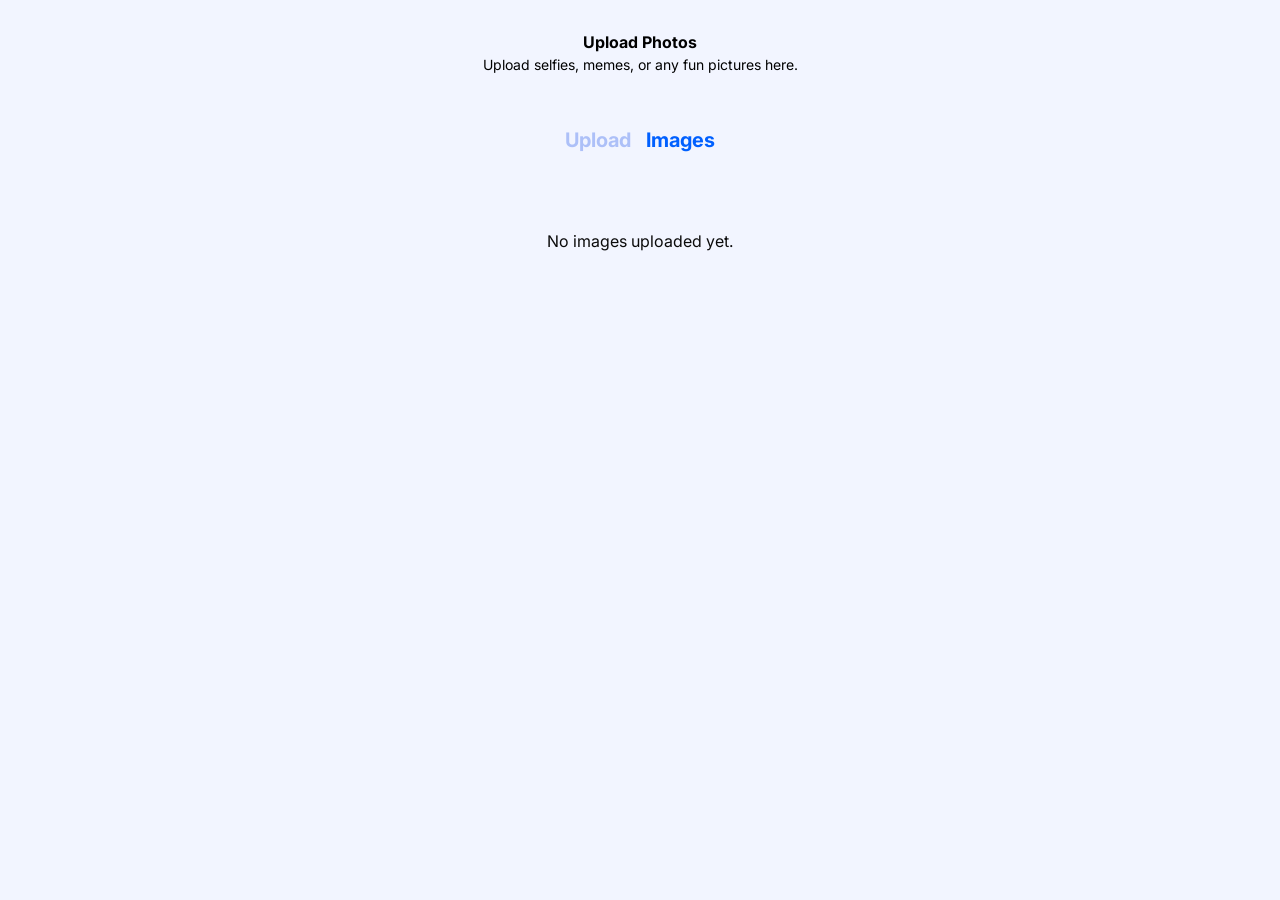
==== static/images.html @ faa15f80 "feat: connect static and make basic get responses (/, /images, /upload)" ====
<!DOCTYPE html>
<html lang="en">

<head>
    <meta charset="UTF-8">
    <meta name="viewport" content="width=device-width, initial-scale=1.0">
    <title>SmartUploader</title>
    <link rel="stylesheet" href="image-uploader/css/reset.css">
    <link rel="preconnect" href="https://fonts.googleapis.com">
    <link rel="preconnect" href="https://fonts.gstatic.com" crossorigin>
    <link
        href="https://fonts.googleapis.com/css2?family=Inter:ital,opsz,wght@0,14..32,100..900;1,14..32,100..900&display=swap"
        rel="stylesheet">
    <link rel="stylesheet" href="image-uploader/css/style.css">
</head>

<body>
    <section class="upload__intro">
        <h2 class="upload__title">Upload Photos</h2>
        <p class="upload__description">Upload selfies, memes, or any fun pictures here.</p>
    </section>
    <nav class="upload__tabs">
        <button class="upload__tab" id="upload-tab-btn">Upload</button>
        <button class="upload__tab upload__tab--active" id="images-tab-btn">Images</button>
    </nav>
    <section id="file-list-wrapper">
    </section>
</body>
<script src="image-uploader/js/images.js"></script>

</html>
---- static/image-uploader/css/style.css ----
body {
    background-color: #F2F5FF;
    font-family: "Inter", sans-serif;
    color: rgb(255, 255, 255);
}

/* Header */
.header {
    display: flex;
    flex-direction: column;
    align-items: center;
    padding-top: 30px;
}

.header__title {
    text-align: center;
    font-size: 16px;
    width: 700px;

}

.header__text {
    padding-top: 4px;
    font-size: 14px;
}

/* button */
.header__button {
    display: flex;
    justify-content: center;
    padding-top: 40px;
}

.header__button-btn {
    position: absolute;
    text-transform: uppercase;
    padding: 12px 16px;
    font-size: 12px;
    background-color: rgb(0, 96, 255);
    color: rgb(255, 255, 255);
    width: 160px;
    height: 40px;
    border: none;
    border-radius: 7px;
}

/* hero__img */
.hero {
    display: flex;
    justify-content: center;
    margin-top: 60px;
}

.hero__img {
    display: none;
}

.hero__img.is-visible {
    display: block;
}

.img {
    width: 426px;
    height: 559px;
    object-fit: cover;
}

/* upload */
.upload__intro {
    display: flex;
    flex-direction: column;
    align-items: center;
    padding-top: 30px;
    text-align: center;
    color: black;
}

.upload__title {
    font-size: 16px;
    width: 700px;

}

.upload__description {
    font-size: 14px;
    width: 400px;
}

/* upload-tabs */
.upload__tabs {
    display: flex;
    justify-content: center;
    align-items: center;
    gap: 15px;
    padding-top: 50px;

}

.upload__tab {
    all: unset;
    font-size: 20px;
    font-weight: bold;
    color: rgb(173, 192, 248); /* Неактивный цвет по умолчанию */
}

.upload__tab--active {
    color: rgb(0, 96, 255); /* Активный цвет */
}

.upload__tab:hover {
    color: rgb(105, 141, 250);
}

.upload__tab:hover {
    color: rgb(105, 141, 250);
}

/* upload-form */
.upload__form {
    display: flex;
    flex-direction: column;
    align-items: center;
    padding-top: 50px;
}

.upload__dropzone {
    border: 2px dashed rgb(0, 96, 255);
    border-radius: 12px;
    width: 540px;
    height: 233px;
    text-align: center;
}

.upload__icon {
    display: flex;
    justify-content: center;
    align-items: center;
    padding-top: 33px;
}

.upload__promt {
    padding-top: 24px;
    color: rgb(11, 11, 11);
}

.upload__info {
    padding-top: 12px;
    font-size: 14px;
    color: rgb(173, 192, 248);
}

/* upload-button */
.upload__button {
    padding-top: 30px;
    padding-bottom: 50px;
}

.upload__button-btn {
    display: inline-block;
    text-align: center;
    cursor: pointer;
    color: rgb(255, 255, 255);
    width: 540px;
    height: 40px;
    border-radius: 7px;
    background-color: rgb(0, 96, 255);
    padding-top: 7px;
    border: none;
}

/* upload-current */
.upload__container {
    display: flex;
    flex-direction: column;
    align-items: center;
    margin-bottom: 159px;
}

.upload__group {
    display: flex;
    flex-direction: column;
    width: 540px;
}

.upload__title-current {
    color: black;
    padding-bottom: 10px;
    font-size: 16px;
    text-align: left;
}

/* input + button */
.upload__label {
    display: flex;
    align-items: center;
    justify-content: space-between;
    width: 100%;
    height: 62px;
    border: 1px solid rgb(0, 96, 255);
    border-radius: 12px;
    padding: 0 16px;
    box-sizing: border-box;
    background-color: white;
}

.upload__input {
    flex-grow: 1;
    border: none;
    outline: none;
    font-size: 14px;
    background-color: transparent;
    color: black;

}

.upload__copy {
    width: 60px;
    height: 30px;
    border-radius: 12px;
    border: none;
    background-color: rgb(0, 96, 255);
    color: white;
    font-size: 12px;
    cursor: pointer;
}


/* Container for the entire table */
.file-list-container {
    max-width: 800px;
    margin: 0 auto;
    padding: 20px;
    border-radius: 8px;
    margin-bottom: 292px;
}

/* Common style for a row (both header and list item) */
.file-list-header,
.file-list-item {
    display: flex;
    justify-content: space-between;
    align-items: center;
    padding: 10px 0;
    border-bottom: 1px solid #eef0f5;
}

/* Remove border from the last item */
.file-list-item:last-child {
    border-bottom: none;
}

/* List header */
.file-list-header {
    color: #8a96b1;
    font-size: 14px;
    font-weight: 500;
}

/* Styles for columns */
.file-col {
    display: flex;
    align-items: center;
}

.file-col-name {
    flex-basis: 35%;
}

.file-col-url {
    flex-basis: 50%;
    color: #555;
    font-size: 14px;
}

.file-col-delete {
    flex-basis: 10%;
    justify-content: center;
}

/* File icon */
.file-icon {
    color: #0060ff;
    margin-right: 15px;
    font-size: 20px;
}

.delete-img {
    width: 32px;
    height: 32px;
}

/* File name */
.file-name {
    color: #333;
    font-weight: 500;
    max-width: 200px;
    white-space: nowrap;
    overflow: hidden;
    text-overflow: ellipsis;
}

/* Delete button */
.delete-btn {
    background: transparent;
    /* REMOVE THE BACKGROUND, MAKE IT TRANSPARENT */
    border: none;
    border-radius: 50%;
    cursor: pointer;
    display: flex;
    align-items: center;
    justify-content: center;
    padding: 0;
    transition: opacity 0.2s ease;
    /* Add a smooth transition for hover effect */
}

/* Hover effect */
.delete-btn:hover {
    background: transparent;
    /* REMOVE BACKGROUND ON HOVER */
    opacity: 0.7;
    /* Make the icon semi-transparent for user feedback */
}
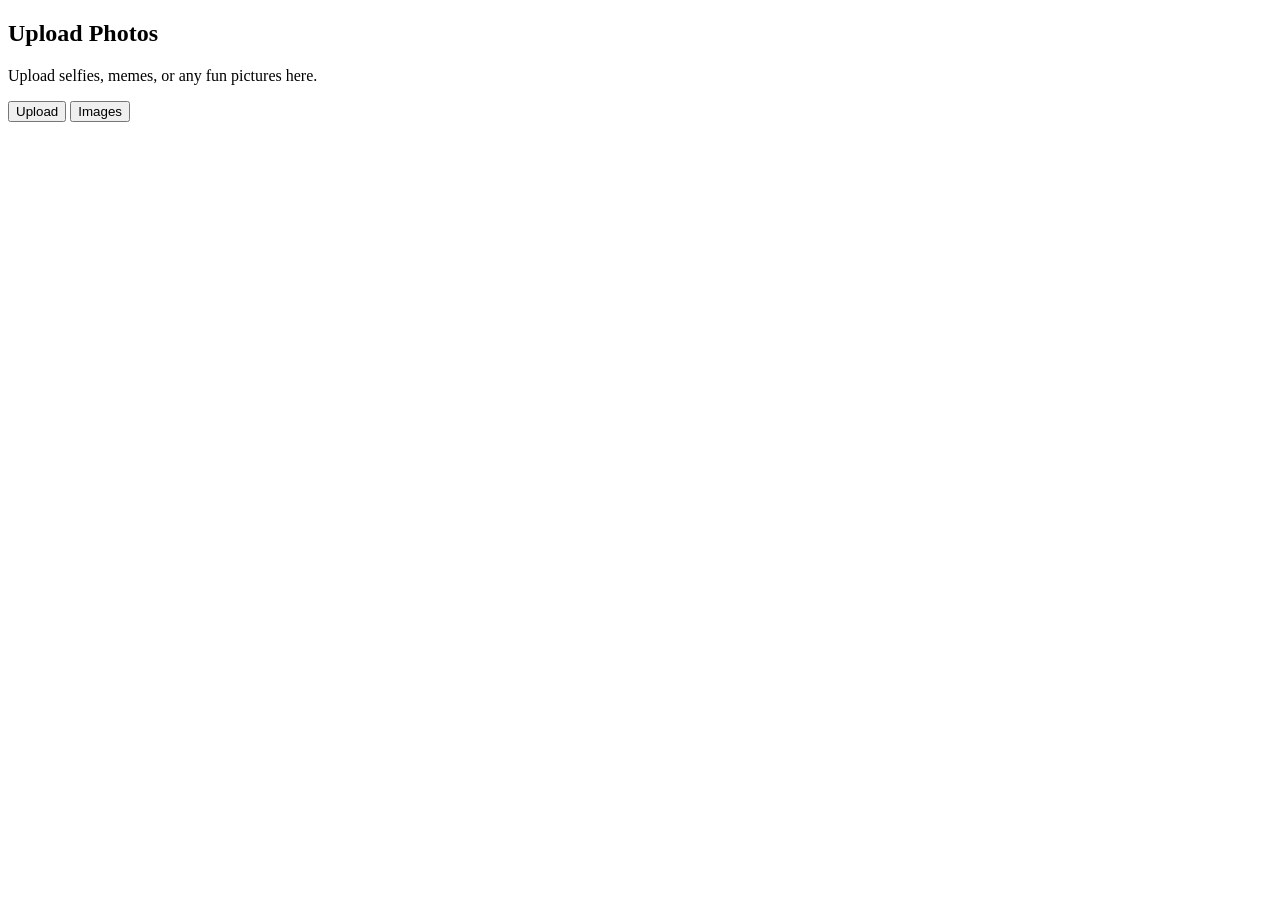
==== commit 43f29adf: "feat: add nginx" ====
--- a/static/images.html
+++ b/static/images.html
@@ -5,13 +5,13 @@
     <meta charset="UTF-8">
     <meta name="viewport" content="width=device-width, initial-scale=1.0">
     <title>SmartUploader</title>
-    <link rel="stylesheet" href="image-uploader/css/reset.css">
+    <link rel="stylesheet" href="/static/image-uploader/css/reset.css/">
     <link rel="preconnect" href="https://fonts.googleapis.com">
     <link rel="preconnect" href="https://fonts.gstatic.com" crossorigin>
     <link
         href="https://fonts.googleapis.com/css2?family=Inter:ital,opsz,wght@0,14..32,100..900;1,14..32,100..900&display=swap"
         rel="stylesheet">
-    <link rel="stylesheet" href="image-uploader/css/style.css">
+    <link rel="stylesheet" href="/static/image-uploader/css/style.css/">
 </head>
 
 <body>
@@ -26,6 +26,6 @@
     <section id="file-list-wrapper">
     </section>
 </body>
-<script src="image-uploader/js/images.js"></script>
+<script src="/static/image-uploader/js/images.js/"></script>
 
 </html>
--- a/static/image-uploader/css/style.css
+++ b/static/image-uploader/css/style.css
@@ -262,8 +262,11 @@
     align-items: center;
 }
 
+.file-col-image {
+    flex-basis: 30%;
+}
 .file-col-name {
-    flex-basis: 35%;
+    flex-basis: 30%;
 }
 
 .file-col-url {
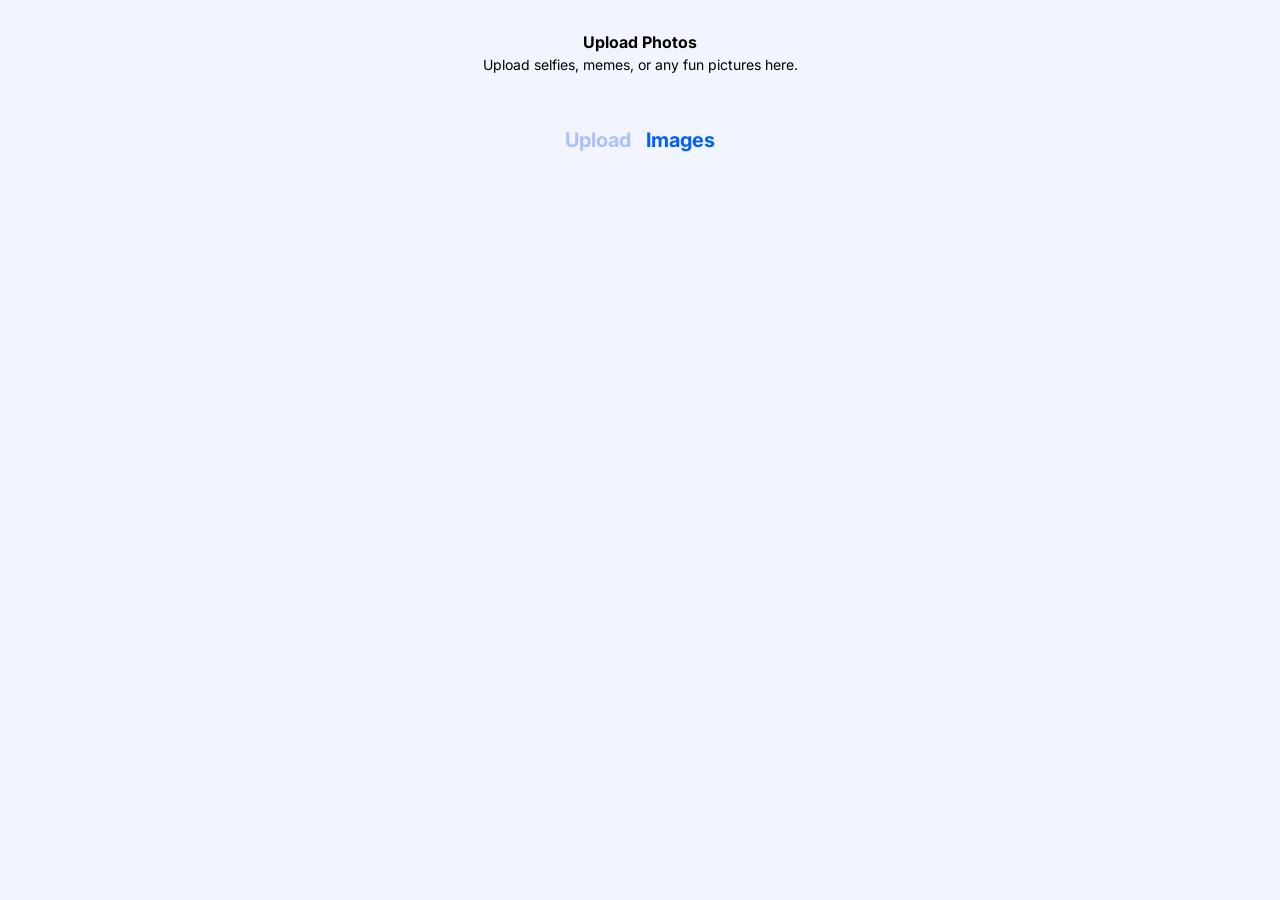
==== commit 9208a8a5: "fix: nginx serve static files" ====
--- a/static/images.html
+++ b/static/images.html
@@ -5,13 +5,13 @@
     <meta charset="UTF-8">
     <meta name="viewport" content="width=device-width, initial-scale=1.0">
     <title>SmartUploader</title>
-    <link rel="stylesheet" href="/static/image-uploader/css/reset.css/">
+    <link rel="stylesheet" href="/static/image-uploader/css/reset.css">
     <link rel="preconnect" href="https://fonts.googleapis.com">
     <link rel="preconnect" href="https://fonts.gstatic.com" crossorigin>
     <link
         href="https://fonts.googleapis.com/css2?family=Inter:ital,opsz,wght@0,14..32,100..900;1,14..32,100..900&display=swap"
         rel="stylesheet">
-    <link rel="stylesheet" href="/static/image-uploader/css/style.css/">
+    <link rel="stylesheet" href="/static/image-uploader/css/style.css">
 </head>
 
 <body>
@@ -26,6 +26,6 @@
     <section id="file-list-wrapper">
     </section>
 </body>
-<script src="/static/image-uploader/js/images.js/"></script>
+<script src="/static/image-uploader/js/images.js"></script>
 
-</html>+</html>
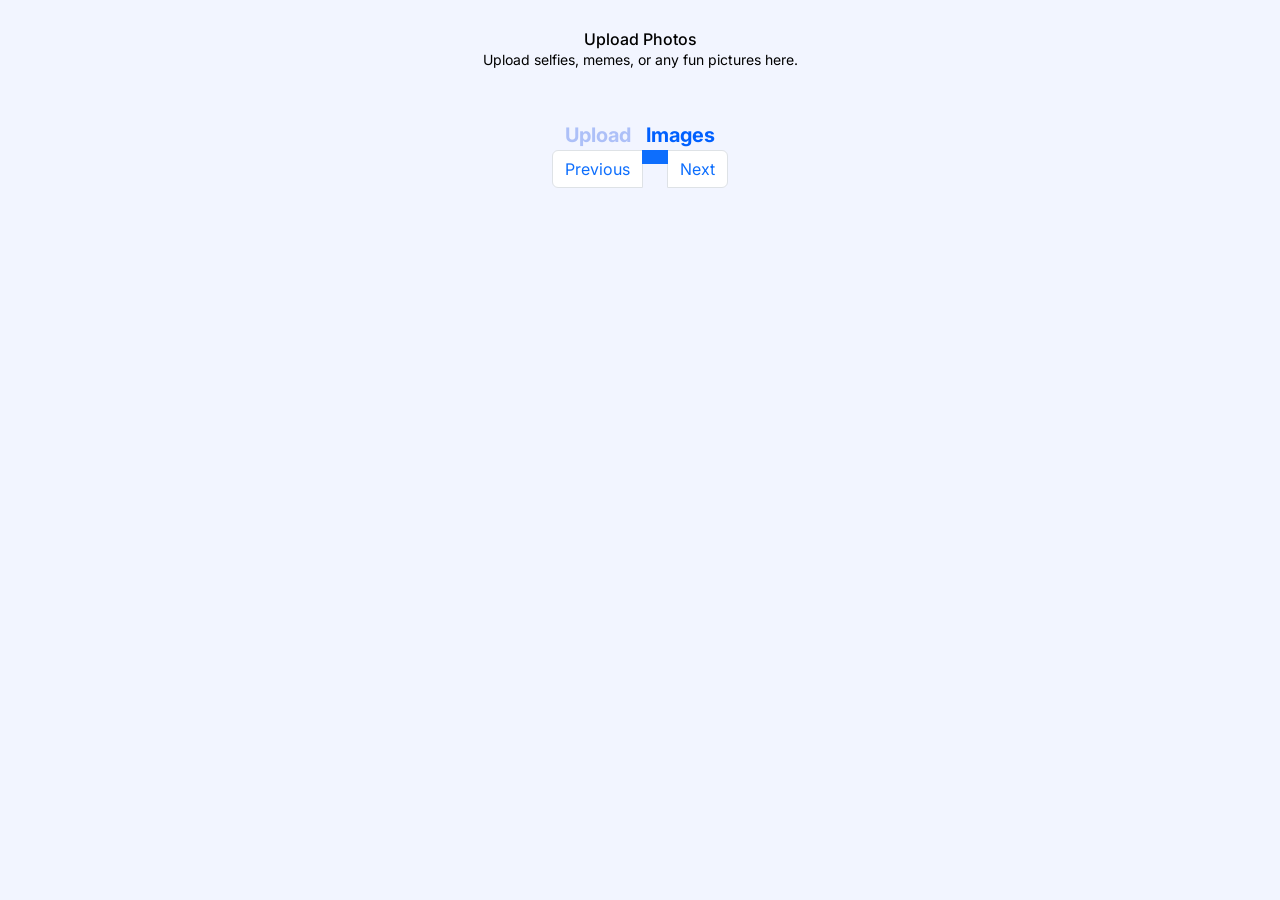
==== commit 358fefb2: "feat: pagination" ====
--- a/static/images.html
+++ b/static/images.html
@@ -5,6 +5,10 @@
     <meta charset="UTF-8">
     <meta name="viewport" content="width=device-width, initial-scale=1.0">
     <title>SmartUploader</title>
+    <link href="https://cdn.jsdelivr.net/npm/bootstrap@5.3.8/dist/css/bootstrap.min.css"
+          rel="stylesheet"
+          integrity="sha384-sRIl4kxILFvY47J16cr9ZwB07vP4J8+LH7qKQnuqkuIAvNWLzeN8tE5YBujZqJLB"
+          crossorigin="anonymous">
     <link rel="stylesheet" href="/static/image-uploader/css/reset.css">
     <link rel="preconnect" href="https://fonts.googleapis.com">
     <link rel="preconnect" href="https://fonts.gstatic.com" crossorigin>
@@ -12,6 +16,7 @@
         href="https://fonts.googleapis.com/css2?family=Inter:ital,opsz,wght@0,14..32,100..900;1,14..32,100..900&display=swap"
         rel="stylesheet">
     <link rel="stylesheet" href="/static/image-uploader/css/style.css">
+
 </head>
 
 <body>
@@ -24,8 +29,27 @@
         <button class="upload__tab upload__tab--active" id="images-tab-btn">Images</button>
     </nav>
     <section id="file-list-wrapper">
+
     </section>
+    <nav aria-label="navigation" id="pagination-wrapper">
+        <ul class="pagination justify-content-center">
+            <li class="page-item">
+                <a class="page-link" id="prev-page-btn" href="#"
+                   tabindex="-1">Previous</a>
+            </li>
+            <li class="page-item active"><a class="page-link"
+                                            id="current-page"
+                                            href="#"></a></li>
+            <li class="page-item">
+                <a class="page-link" id="next-page-btn" href="#">Next</a>
+            </li>
+        </ul>
+    </nav>
+
 </body>
+<script src="https://cdn.jsdelivr.net/npm/bootstrap@5.3.8/dist/js/bootstrap.bundle.min.js"
+        integrity="sha384-FKyoEForCGlyvwx9Hj09JcYn3nv7wiPVlz7YYwJrWVcXK/BmnVDxM+D2scQbITxI"
+        crossorigin="anonymous"></script>
 <script src="/static/image-uploader/js/images.js"></script>
 
 </html>
--- a/static/image-uploader/css/style.css
+++ b/static/image-uploader/css/style.css
@@ -231,7 +231,7 @@
     margin: 0 auto;
     padding: 20px;
     border-radius: 8px;
-    margin-bottom: 292px;
+    margin-bottom: 50px;
 }
 
 /* Common style for a row (both header and list item) */
